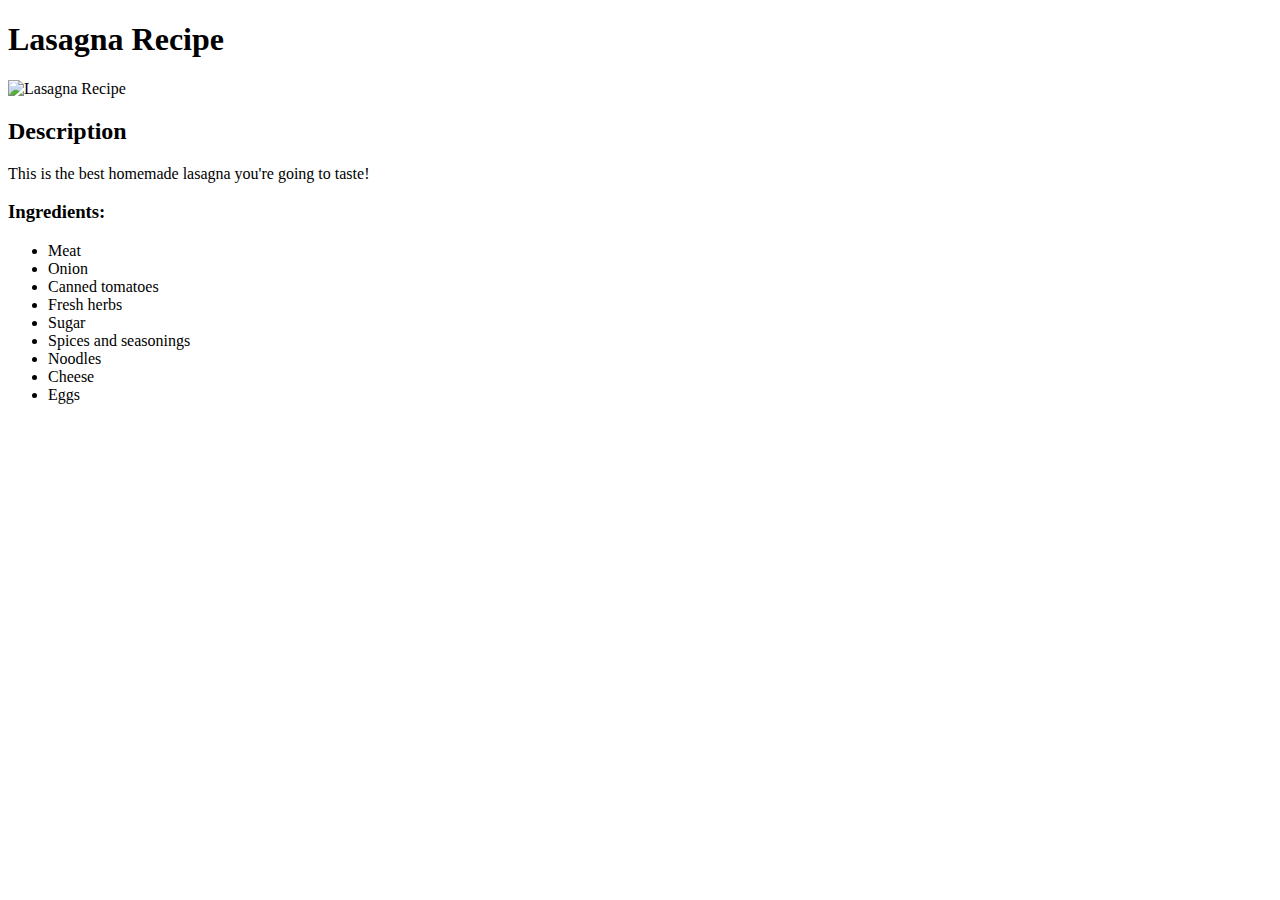
==== recipes/lasagna.html @ 583448d5 "Some little changes (added css file and updated lasagna img link)" ====
<!DOCTYPE html>
<html lang="en">
<head>
    <meta charset="UTF-8">
    <meta http-equiv="X-UA-Compatible" content="IE=edge">
    <meta name="viewport" content="width=device-width, initial-scale=1.0">
    <title>My Odin Recipe</title>
</head>
<body>
    <section>
        <h1>Lasagna Recipe</h1>
        <img src="https://imagesvc.meredithcorp.io/v3/mm/image?url=https%3A%2F%2Fstatic.onecms.io%2Fwp-content%2Fuploads%2Fsites%2F43%2F2022%2F07%2F18%2F19344-Homemade-Lasagna-Colleen-Wilson_4581957_original-1x1-1.jpg" alt="Lasagna Recipe">
        
        <h2>Description</h2>
        <p>This is the best homemade lasagna you're going to taste!</p>

        <h3>Ingredients: </h3>
        <ul>
            <li>Meat</li>
            <li>Onion</li>
            <li>Canned tomatoes</li>
            <li>Fresh herbs</li>
            <li>Sugar</li>
            <li>Spices and seasonings</li>
            <li>Noodles</li>
            <li>Cheese</li>
            <li>Eggs</li>
        </ul>
    </section>
</body>
</html>
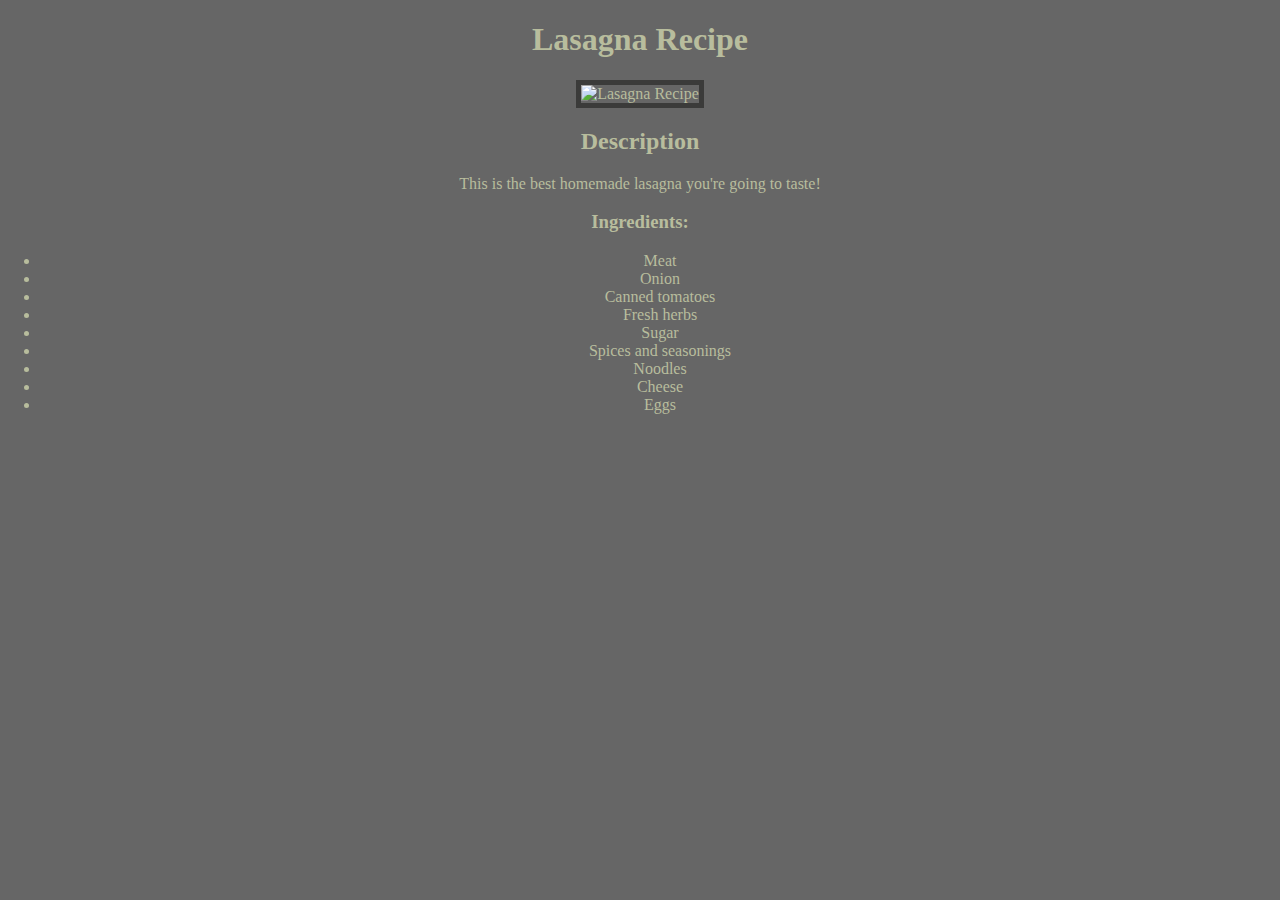
==== commit 66ba5156: "Updated stylesheets for lasagna.html" ====
--- a/recipes/lasagna.html
+++ b/recipes/lasagna.html
@@ -5,27 +5,29 @@
     <meta http-equiv="X-UA-Compatible" content="IE=edge">
     <meta name="viewport" content="width=device-width, initial-scale=1.0">
     <title>My Odin Recipe</title>
+    <link rel="stylesheet" href="lasagna.css">
 </head>
 <body>
-    <section>
-        <h1>Lasagna Recipe</h1>
-        <img src="https://imagesvc.meredithcorp.io/v3/mm/image?url=https%3A%2F%2Fstatic.onecms.io%2Fwp-content%2Fuploads%2Fsites%2F43%2F2022%2F07%2F18%2F19344-Homemade-Lasagna-Colleen-Wilson_4581957_original-1x1-1.jpg" alt="Lasagna Recipe">
-        
-        <h2>Description</h2>
-        <p>This is the best homemade lasagna you're going to taste!</p>
-
-        <h3>Ingredients: </h3>
-        <ul>
-            <li>Meat</li>
-            <li>Onion</li>
-            <li>Canned tomatoes</li>
-            <li>Fresh herbs</li>
-            <li>Sugar</li>
-            <li>Spices and seasonings</li>
-            <li>Noodles</li>
-            <li>Cheese</li>
-            <li>Eggs</li>
-        </ul>
-    </section>
+        <section id="mainSection">
+            <h1>Lasagna Recipe</h1>
+            <div>
+                <img src="https://imagesvc.meredithcorp.io/v3/mm/image?url=https%3A%2F%2Fstatic.onecms.io%2Fwp-content%2Fuploads%2Fsites%2F43%2F2022%2F07%2F18%2F19344-Homemade-Lasagna-Colleen-Wilson_4581957_original-1x1-1.jpg" alt="Lasagna Recipe" height="480px" width="480px" id="lasagna">
+            </div>
+            <h2>Description</h2>
+            <p>This is the best homemade lasagna you're going to taste!</p>
+    
+            <h3>Ingredients: </h3>
+            <ul>
+                <li>Meat</li>
+                <li>Onion</li>
+                <li>Canned tomatoes</li>
+                <li>Fresh herbs</li>
+                <li>Sugar</li>
+                <li>Spices and seasonings</li>
+                <li>Noodles</li>
+                <li>Cheese</li>
+                <li>Eggs</li>
+            </ul>
+        </section>
 </body>
 </html>--- a/recipes/lasagna.css
+++ b/recipes/lasagna.css
@@ -0,0 +1,22 @@
+body{
+    padding: 0;
+    margin: auto;
+    max-width: 100%;
+    max-height: 100%;
+    background: linear-gradient( rgba(0, 0, 0, 0.6), rgba(0, 0, 0, 0.6) ), url(../images/background.jpeg);
+    position: relative;
+    box-sizing: border-box;
+    text-align: center;
+    color: rgb(184, 189, 157);
+}
+
+#mainSection{
+border-radius: 8px;
+max-width: 100%;
+height: auto;
+}
+
+#lasagna{
+    max-width: 80%;
+    border: 5px solid rgb(59, 59, 58);
+}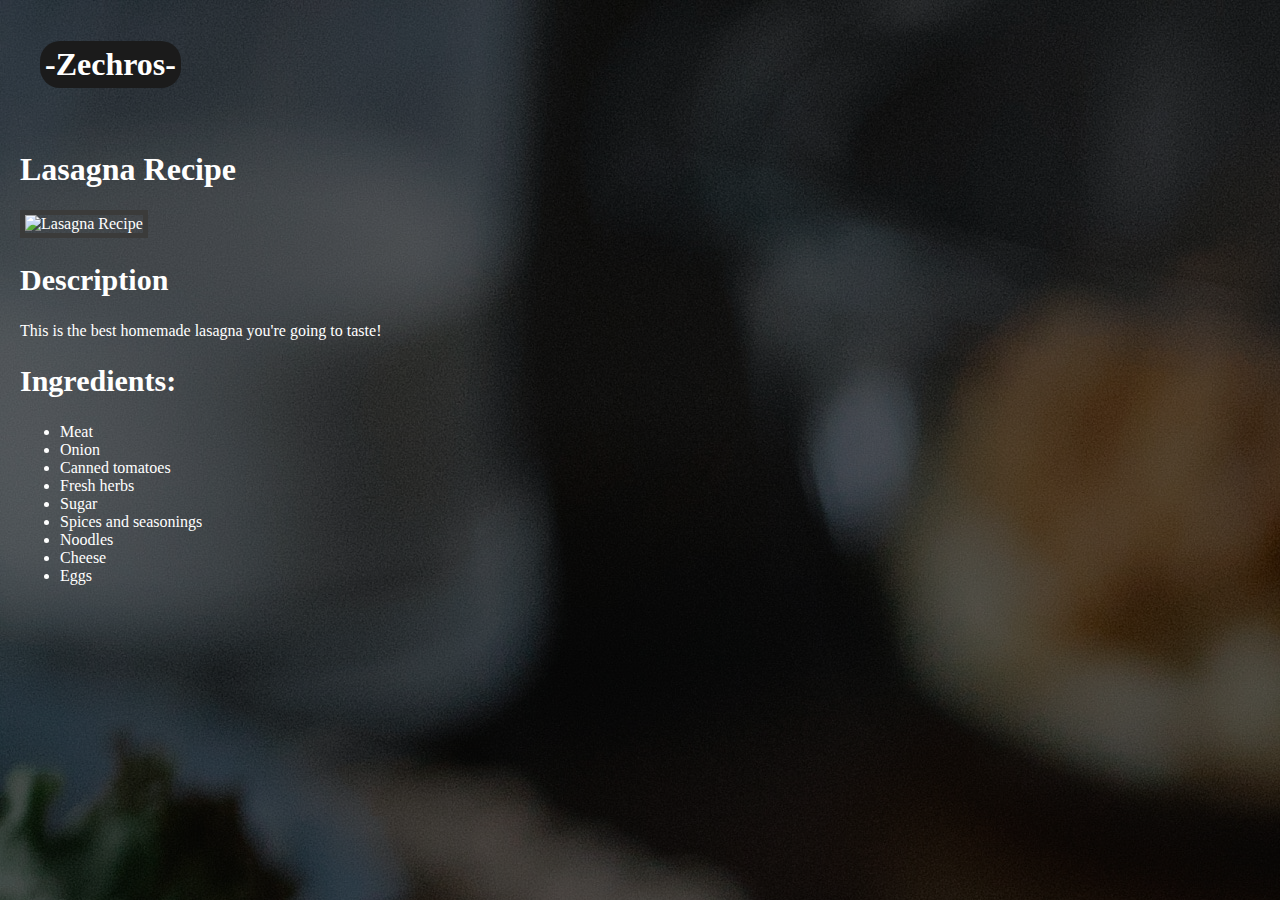
==== commit a5bc7311: "Readding -images- folder" ====
--- a/recipes/lasagna.html
+++ b/recipes/lasagna.html
@@ -8,15 +8,18 @@
     <link rel="stylesheet" href="lasagna.css">
 </head>
 <body>
+    <nav>
+        <h1 id="logo">-Zechros-</h1>
+    </nav>
         <section id="mainSection">
             <h1>Lasagna Recipe</h1>
             <div>
-                <img src="https://imagesvc.meredithcorp.io/v3/mm/image?url=https%3A%2F%2Fstatic.onecms.io%2Fwp-content%2Fuploads%2Fsites%2F43%2F2022%2F07%2F18%2F19344-Homemade-Lasagna-Colleen-Wilson_4581957_original-1x1-1.jpg" alt="Lasagna Recipe" height="480px" width="480px" id="lasagna">
+                <img src="https://imagesvc.meredithcorp.io/v3/mm/image?url=https%3A%2F%2Fstatic.onecms.io%2Fwp-content%2Fuploads%2Fsites%2F43%2F2022%2F07%2F18%2F19344-Homemade-Lasagna-Colleen-Wilson_4581957_original-1x1-1.jpg" alt="Lasagna Recipe" height="480px" width="480px" id="lasagna" draggable="false">
             </div>
             <h2>Description</h2>
             <p>This is the best homemade lasagna you're going to taste!</p>
     
-            <h3>Ingredients: </h3>
+            <h2>Ingredients: </h3>
             <ul>
                 <li>Meat</li>
                 <li>Onion</li>
--- a/recipes/lasagna.css
+++ b/recipes/lasagna.css
@@ -3,11 +3,28 @@
     margin: auto;
     max-width: 100%;
     max-height: 100%;
-    background: linear-gradient( rgba(0, 0, 0, 0.6), rgba(0, 0, 0, 0.6) ), url(../images/background.jpeg);
-    position: relative;
+    background: linear-gradient( rgba(0, 0, 0, 0.6), rgba(0, 0, 0, 0.6) ), url(../images/background.jpg);
     box-sizing: border-box;
-    text-align: center;
-    color: rgb(184, 189, 157);
+    color: rgb(255, 255, 255);
+    padding: 20px;
+}
+
+nav{
+    display: flex;
+    justify-content: left;
+    padding: 0 20px 20px 20px;
+}
+#logo{
+    cursor: pointer;
+    transition: 0.3s;
+    color: white;
+    background-color: #1b1b1b;
+    border-radius: 20px;
+    padding: 5px;
+}
+#logo:hover{
+    transform: scaleY(1.2);
+    text-decoration: 2px underline #2f2f2f;
 }
 
 #mainSection{
@@ -17,6 +34,13 @@
 }
 
 #lasagna{
-    max-width: 80%;
-    border: 5px solid rgb(59, 59, 58);
-}+max-width: 80%;
+border: 5px solid rgb(59, 59, 58);
+}
+
+h1{
+    font-size: 32px;
+}
+h2{
+    font-size: 30px;
+}
